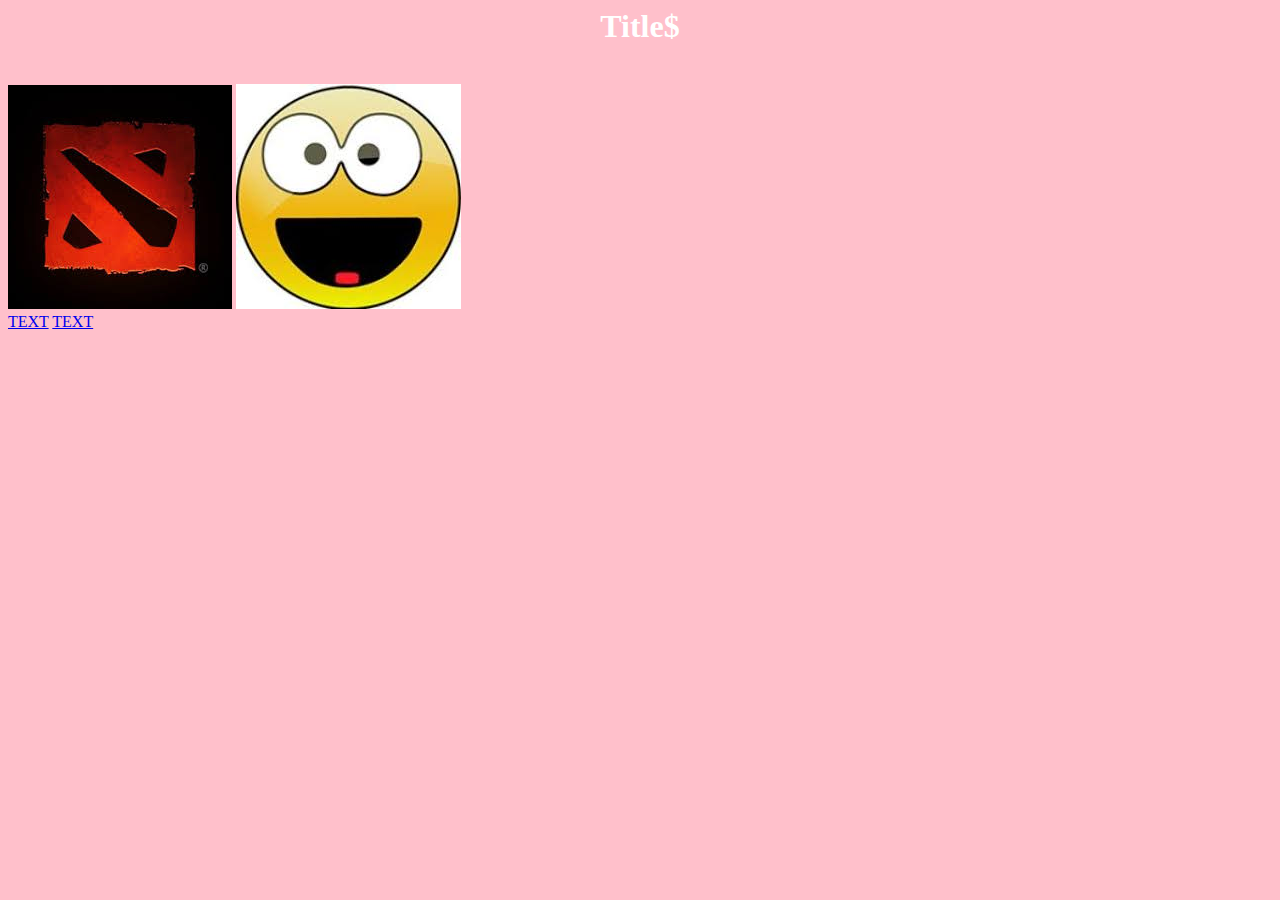
==== Day00/ex00/basics.html @ 081e9d8b "php things" ====
<HTML>
	 <HEAD>
		 <TITLE>
			 Basics
		 </TITLE>
		 <STYLE>
			 body {background-color : pink;}
			 H1 {color: white;}
			 H1 {text-align: center;}
		 </STYLE>
	 </HEAD>
	 <BODY>
		<H1>Title&dollar;</H1> <BR />
		<IMG SRC="dota2.jpg">
		<IMG SRC="wootware.jpg"> <BR />
		<A HREF="http://www.dota2.com">TEXT</A>
		<A HREF="http://www.wootware.co.za">TEXT</A>
	 </BODY>
 </HTML>
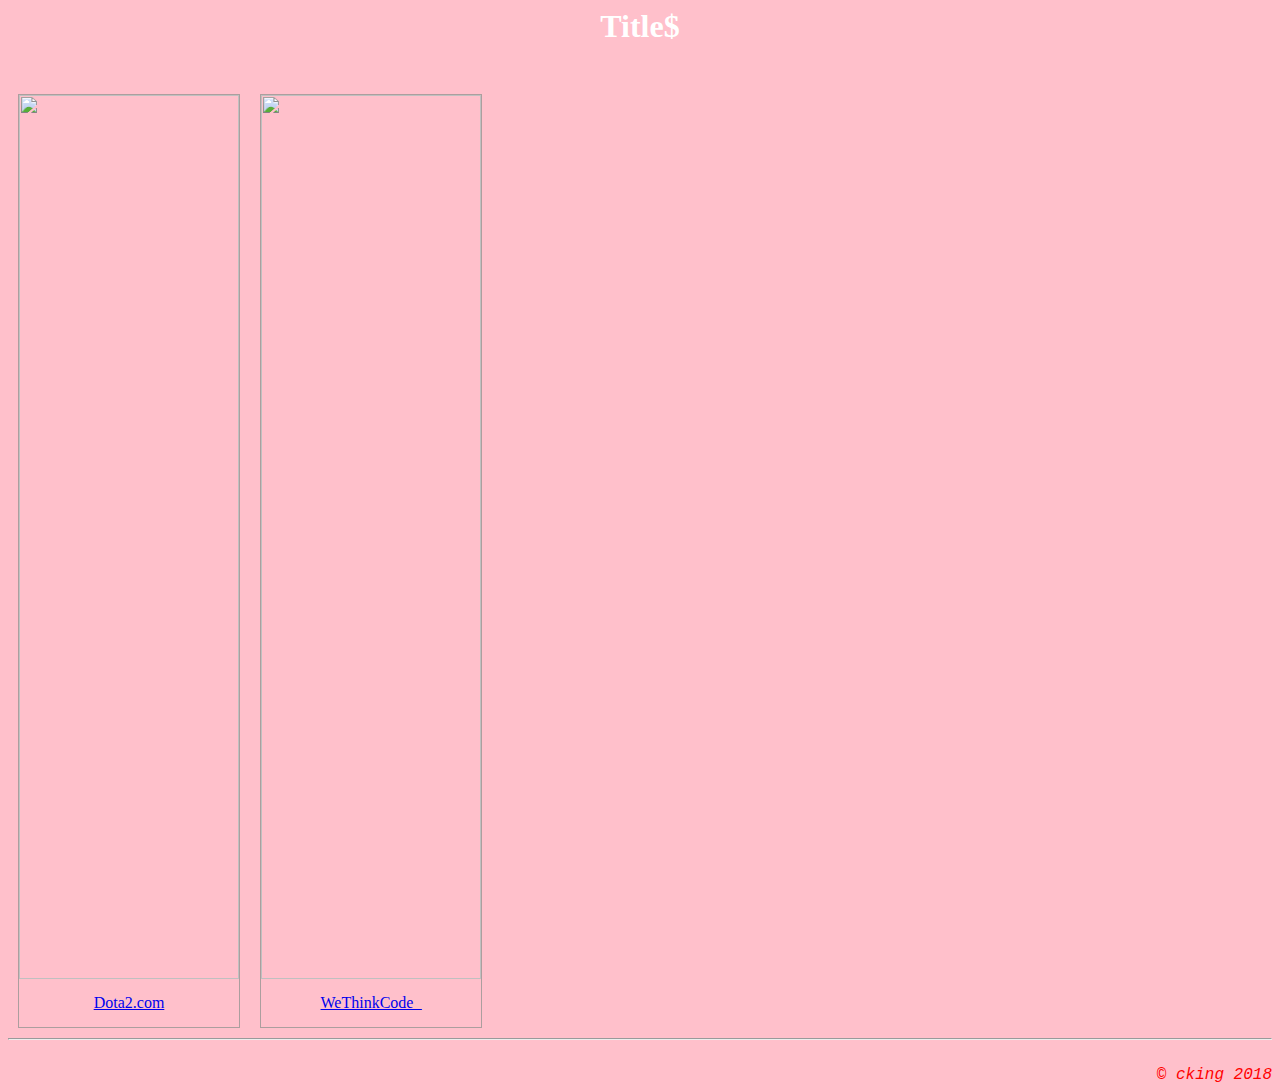
==== commit a8b09209: "ex00 done" ====
--- a/Day00/ex00/basics.html
+++ b/Day00/ex00/basics.html
@@ -1,19 +1,67 @@
- <HTML>
-	 <HEAD>
-		 <TITLE>
-			 Basics
+<HTML>
+	<HEAD>
+		<TITLE>
+			Basics
 		 </TITLE>
 		 <STYLE>
-			 body {background-color : pink;}
-			 H1 {color: white;}
-			 H1 {text-align: center;}
-		 </STYLE>
-	 </HEAD>
-	 <BODY>
+			body {background-color : pink;}
+			H1 {color: white;}
+			H1 {text-align: center;}
+			div.gallery 
+			{
+				margin: 10px;
+				border: 1px solid rgb(172, 158, 158);
+				float: left;
+				width: 220px;
+			}
+
+			div.gallery:hover 
+			{
+				border: 2px solid rgb(75, 64, 64);
+			}
+
+			div.gallery img
+			{
+				width: 100%;
+				height: auto;
+			}
+
+			div.desc
+			{
+			padding: 15px;
+			text-align: center;
+			}
+			hr
+			{
+				clear:left;
+			}
+			sign
+			{
+				float:right;
+				font-size: 16px;
+				font-style: italic;
+				font-family: monospace;
+				color: red;
+				text-align: right;
+
+			}
+		</STYLE>
+	</HEAD>
+	<BODY>
 		<H1>Title&dollar;</H1> <BR />
-		<IMG SRC="dota2.jpg">
-		<IMG SRC="wootware.jpg"> <BR />
-		<A HREF="http://www.dota2.com">TEXT</A>
-		<A HREF="http://www.wootware.co.za">TEXT</A>
+		<DIV class="gallery">
+				<IMG src="https://steemitimages.com/DQmPxXkwGA92QqgnDUhD8LPZ3V65gSemn2BE1uSjBrV9zjt/dota2.jpg" width="400" height="400">
+				<DIV class="desc">
+					<A href="http://www.dota2.com">Dota2.com</A>
+				</DIV>
+		</DIV>
+		<DIV class="gallery">
+				<IMG src="https://www.opportunitiesforafricans.com/wp-content/uploads/2016/02/we-think-code-2016.jpeg" width="400" height="400">
+				<DIV class="desc">
+					<A href="https://www.wethinkcode.co.za/">WeThinkCode_</A>
+				</DIV>
+		</DIV>
+		<BR /> <HR /><BR />
+		<sign>© cking 2018</sign>
 	 </BODY>
  </HTML>